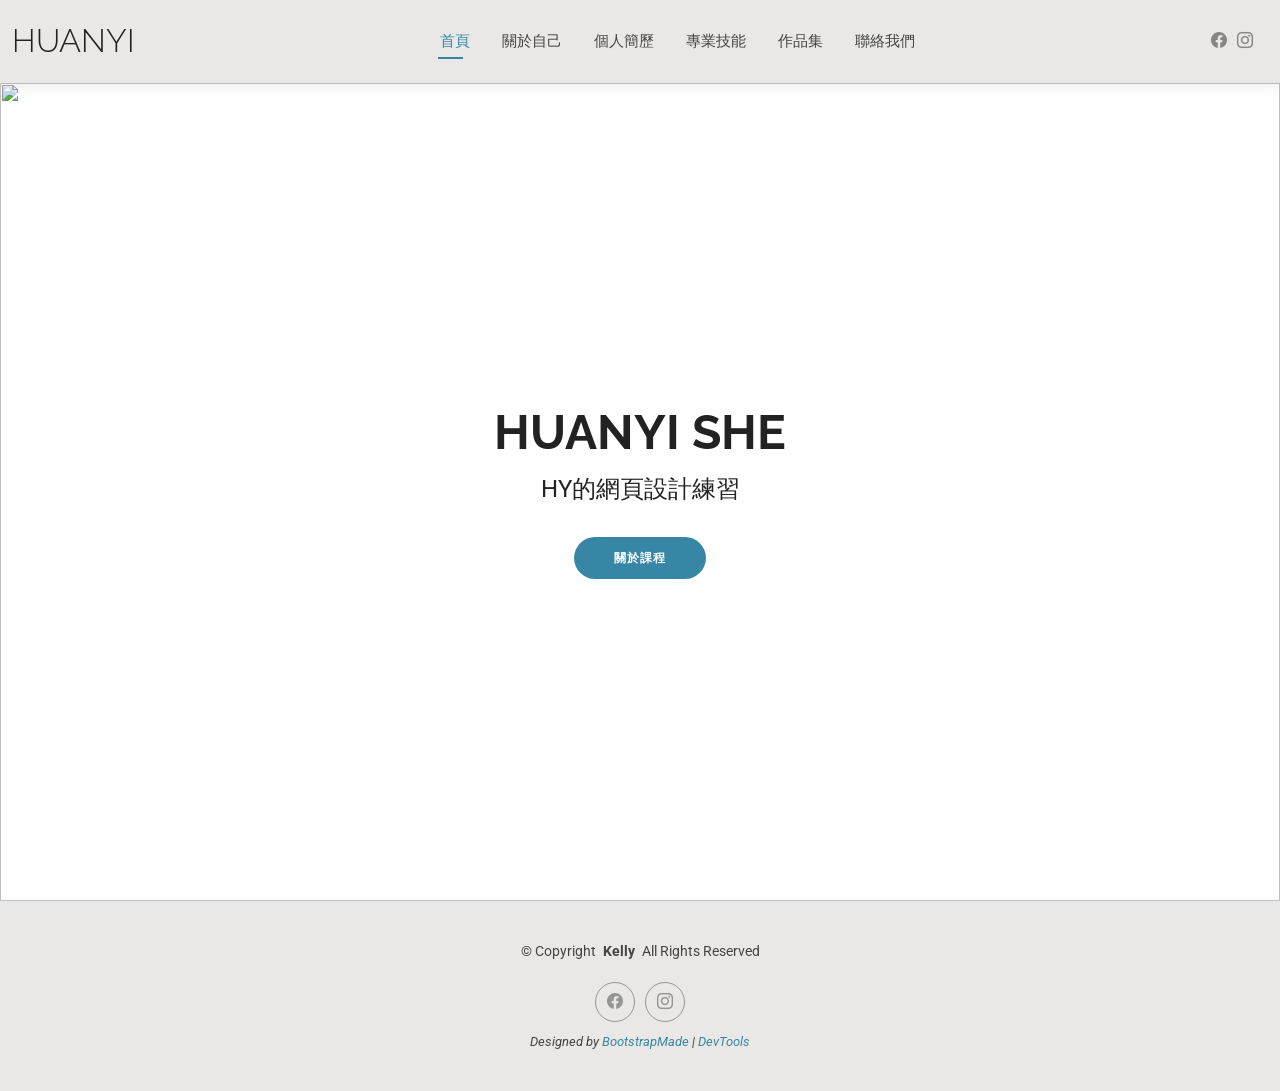
==== index.html @ 91b41668 "Add files via upload" ====
<!DOCTYPE html>
<html lang="zh-Hant">

<head>
  <meta charset="utf-8">
  <meta content="width=device-width, initial-scale=1.0" name="viewport">
  <title>HY的網頁練習</title>
  <meta name="description" content="">
  <meta name="keywords" content="">

  <!-- Favicons -->
  <link href="assets/img/favicon.png" rel="icon">
  <link href="assets/img/apple-touch-icon.png" rel="apple-touch-icon">

  <!-- Fonts -->
  <link href="https://fonts.googleapis.com" rel="preconnect">
  <link href="https://fonts.gstatic.com" rel="preconnect" crossorigin>
  <link href="https://fonts.googleapis.com/css2?family=Roboto:ital,wght@0,100;0,300;0,400;0,500;0,700;0,900;1,100;1,300;1,400;1,500;1,700;1,900&family=Poppins:ital,wght@0,100;0,200;0,300;0,400;0,500;0,600;0,700;0,800;0,900;1,100;1,200;1,300;1,400;1,500;1,600;1,700;1,800;1,900&family=Raleway:ital,wght@0,100;0,200;0,300;0,400;0,500;0,600;0,700;0,800;0,900;1,100;1,200;1,300;1,400;1,500;1,600;1,700;1,800;1,900&display=swap" rel="stylesheet">

  <!-- Vendor CSS Files -->
  <link href="assets/vendor/bootstrap/css/bootstrap.min.css" rel="stylesheet">
  <link href="assets/vendor/bootstrap-icons/bootstrap-icons.css" rel="stylesheet">
  <link href="assets/vendor/aos/aos.css" rel="stylesheet">
  <link href="assets/vendor/swiper/swiper-bundle.min.css" rel="stylesheet">
  <link href="assets/vendor/glightbox/css/glightbox.min.css" rel="stylesheet">

  <!-- Main CSS File -->
  <link href="assets/css/main.css" rel="stylesheet">

  <!-- =======================================================
  * Template Name: Kelly
  * Template URL: https://bootstrapmade.com/kelly-free-bootstrap-cv-resume-html-template/
  * Updated: Aug 07 2024 with Bootstrap v5.3.3
  * Author: BootstrapMade.com
  * License: https://bootstrapmade.com/license/
  ======================================================== -->
</head>

<body class="index-page">

  <header id="header" class="header d-flex align-items-center light-background sticky-top">
    <div class="container-fluid position-relative d-flex align-items-center justify-content-between">

      <a href="index.html" class="logo d-flex align-items-center me-auto me-xl-0">
        <!-- Uncomment the line below if you also wish to use an image logo -->
        <!-- <img src="assets/img/logo.png" alt=""> -->
        <h1 class="sitename">HUANYI</h1>
      </a>

      <nav id="navmenu" class="navmenu">
        <ul>
          <li><a href="index.html" class="active">首頁</a></li>
          <li><a href="about.html">關於自己</a></li>
          <li><a href="resume.html">個人簡歷</a></li>
          <li><a href="services.html">專業技能</a></li>
          <li><a href="portfolio.html">作品集</a></li>
          <!--<li class="dropdown"><a href="#"><span>Dropdown</span> <i class="bi bi-chevron-down toggle-dropdown"></i></a>
            <ul>
              <li><a href="#">Dropdown 1</a></li>
              <li class="dropdown"><a href="#"><span>Deep Dropdown</span> <i class="bi bi-chevron-down toggle-dropdown"></i></a>
                <ul>
                  <li><a href="#">Deep Dropdown 1</a></li>
                  <li><a href="#">Deep Dropdown 2</a></li>
                  <li><a href="#">Deep Dropdown 3</a></li>
                  <li><a href="#">Deep Dropdown 4</a></li>
                  <li><a href="#">Deep Dropdown 5</a></li>
                </ul>
              </li>
              <li><a href="#">Dropdown 2</a></li>
              <li><a href="#">Dropdown 3</a></li>
              <li><a href="#">Dropdown 4</a></li>
            </ul>-->
          </li>
          <li><a href="contact.html">聯絡我們</a></li>
        </ul>
        <i class="mobile-nav-toggle d-xl-none bi bi-list"></i>
      </nav>

      <div class="header-social-links">
        <a href="https://www.facebook.com/?locale=zh_TW" class="facebook" target="_blank"><i class="bi bi-facebook"></i></a>
        <a href="https://www.instagram.com/" class="instagram" target="_blank"><i class="bi bi-instagram"></i></a>
      </div>

    </div>
  </header>

  <main class="main">

    <!-- Hero Section -->
    <section id="hero" class="hero section">
      <img src="assets/img/0311-bg.webp" alt="" data-aos="fade-in">

      <div class="container text-center" data-aos="zoom-out" data-aos-delay="100">
        <div class="row justify-content-center">
          <div class="col-lg-8">
            <h2>HUANYI SHE</h2>
            <p>HY的網頁設計練習</p>
            <a href="about.html" class="btn-get-started">關於課程</a>
          </div>
        </div>
      </div>
    </section><!-- /Hero Section -->

  </main>

  <footer id="footer" class="footer light-background">
    <div class="container">
      <div class="copyright text-center ">
        <p>© <span>Copyright</span> <strong class="px-1 sitename">Kelly</strong> <span>All Rights Reserved<br></span></p>
      </div>
      <div class="social-links d-flex justify-content-center">
        <a href=""><i class="https://www.facebook.com/?locale=zh_TW" target="_blank"><i class="bi bi-facebook"></i></a>
        <a href=""><i class="https://www.instagram.com/" class="instagram" target="_blank"><i class="bi bi-instagram"></i></a>
      </div>
      <div class="credits">
        <!-- All the links in the footer should remain intact. -->
        <!-- You can delete the links only if you've purchased the pro version. -->
        <!-- Licensing information: https://bootstrapmade.com/license/ -->
        <!-- Purchase the pro version with working PHP/AJAX contact form: [buy-url] -->
        Designed by <a href="https://bootstrapmade.com/">BootstrapMade</a> | <a href="https://bootstrapmade.com/tools/">DevTools</a>
      </div>
    </div>
  </footer>

  <!-- Scroll Top -->
  <a href="#" id="scroll-top" class="scroll-top d-flex align-items-center justify-content-center"><i class="bi bi-arrow-up-short"></i></a>

  <!-- Preloader -->
  <div id="preloader"></div>

  <!-- Vendor JS Files -->
  <script src="assets/vendor/bootstrap/js/bootstrap.bundle.min.js"></script>
  <script src="assets/vendor/php-email-form/validate.js"></script>
  <script src="assets/vendor/aos/aos.js"></script>
  <script src="assets/vendor/waypoints/noframework.waypoints.js"></script>
  <script src="assets/vendor/purecounter/purecounter_vanilla.js"></script>
  <script src="assets/vendor/swiper/swiper-bundle.min.js"></script>
  <script src="assets/vendor/glightbox/js/glightbox.min.js"></script>
  <script src="assets/vendor/imagesloaded/imagesloaded.pkgd.min.js"></script>
  <script src="assets/vendor/isotope-layout/isotope.pkgd.min.js"></script>

  <!-- Main JS File -->
  <script src="assets/js/main.js"></script>

</body>

</html>
---- assets/css/main.css ----
/**
* Template Name: Kelly
* Template URL: https://bootstrapmade.com/kelly-free-bootstrap-cv-resume-html-template/
* Updated: Aug 07 2024 with Bootstrap v5.3.3
* Author: BootstrapMade.com
* License: https://bootstrapmade.com/license/
*/

/*--------------------------------------------------------------
# Font & Color Variables
# Help: https://bootstrapmade.com/color-system/
--------------------------------------------------------------*/
/* Fonts */
:root {
  --default-font: "Roboto",  system-ui, -apple-system, "Segoe UI", Roboto, "Helvetica Neue", Arial, "Noto Sans", "Liberation Sans", sans-serif, "Apple Color Emoji", "Segoe UI Emoji", "Segoe UI Symbol", "Noto Color Emoji";
  --heading-font: "Raleway",  sans-serif;
  --nav-font: "Poppins",  sans-serif;
}

/* Global Colors - The following color variables are used throughout the website. Updating them here will change the color scheme of the entire website */
:root { 
  --background-color: #ffffff; /* Background color for the entire website, including individual sections */
  --default-color: #444444; /* Default color used for the majority of the text content across the entire website */
  --heading-color: #222222; /* Color for headings, subheadings and title throughout the website */
  --accent-color: #3786a5; /* Accent color that represents your brand on the website. It's used for buttons, links, and other elements that need to stand out */
  --surface-color: #ffffff; /* The surface color is used as a background of boxed elements within sections, such as cards, icon boxes, or other elements that require a visual separation from the global background. */
  --contrast-color: #ffffff; /* Contrast color for text, ensuring readability against backgrounds of accent, heading, or default colors. */
}

/* Nav Menu Colors - The following color variables are used specifically for the navigation menu. They are separate from the global colors to allow for more customization options */
:root {
  --nav-color: #444444;  /* The default color of the main navmenu links */
  --nav-hover-color: #3786a5; /* Applied to main navmenu links when they are hovered over or active */
  --nav-mobile-background-color: #ffffff; /* Used as the background color for mobile navigation menu */
  --nav-dropdown-background-color: #ffffff; /* Used as the background color for dropdown items that appear when hovering over primary navigation items */
  --nav-dropdown-color: #444444; /* Used for navigation links of the dropdown items in the navigation menu. */
  --nav-dropdown-hover-color: #3786a5; /* Similar to --nav-hover-color, this color is applied to dropdown navigation links when they are hovered over. */
}

/* Color Presets - These classes override global colors when applied to any section or element, providing reuse of the sam color scheme. */

.light-background {
  --background-color: #e9e8e6;
  --surface-color: #ffffff;
}

.dark-background {
  --background-color: #060606;
  --default-color: #ffffff;
  --heading-color: #ffffff;
  --surface-color: #252525;
  --contrast-color: #ffffff;
}

/* Smooth scroll */
:root {
  scroll-behavior: smooth;
}

/*--------------------------------------------------------------
# General Styling & Shared Classes
--------------------------------------------------------------*/
body {
  color: var(--default-color);
  background-color: var(--background-color);
  font-family: var(--default-font);
}

a {
  color: var(--accent-color);
  text-decoration: none;
  transition: 0.3s;
}

a:hover {
  color: color-mix(in srgb, var(--accent-color), transparent 25%);
  text-decoration: none;
}

h1,
h2,
h3,
h4,
h5,
h6 {
  color: var(--heading-color);
  font-family: var(--heading-font);
}

/* PHP Email Form Messages
------------------------------*/
.php-email-form .error-message {
  display: none;
  background: #df1529;
  color: #ffffff;
  text-align: left;
  padding: 15px;
  margin-bottom: 24px;
  font-weight: 600;
}

.php-email-form .sent-message {
  display: none;
  color: #ffffff;
  background: #059652;
  text-align: center;
  padding: 15px;
  margin-bottom: 24px;
  font-weight: 600;
}

.php-email-form .loading {
  display: none;
  background: var(--surface-color);
  text-align: center;
  padding: 15px;
  margin-bottom: 24px;
}

.php-email-form .loading:before {
  content: "";
  display: inline-block;
  border-radius: 50%;
  width: 24px;
  height: 24px;
  margin: 0 10px -6px 0;
  border: 3px solid var(--accent-color);
  border-top-color: var(--surface-color);
  animation: php-email-form-loading 1s linear infinite;
}

@keyframes php-email-form-loading {
  0% {
    transform: rotate(0deg);
  }

  100% {
    transform: rotate(360deg);
  }
}

/*--------------------------------------------------------------
# Global Header
--------------------------------------------------------------*/
.header {
  color: var(--default-color);
  background-color: var(--background-color);
  padding: 15px 0;
  transition: all 0.5s;
  z-index: 997;
  box-shadow: 0px 0 18px rgba(0, 0, 0, 0.1);
}

.header .logo {
  line-height: 1;
}

.header .logo img {
  max-height: 36px;
  margin-right: 8px;
}

.header .logo h1 {
  font-size: 32px;
  margin: 0;
  font-weight: 300;
  text-transform: uppercase;
  color: var(--heading-color);
}

.header .header-social-links {
  padding-right: 15px;
}

.header .header-social-links a {
  color: color-mix(in srgb, var(--default-color), transparent 40%);
  padding-left: 6px;
  display: inline-block;
  transition: 0.3s;
  font-size: 16px;
}

.header .header-social-links a:hover {
  color: var(--accent-color);
}

.header .header-social-links a i {
  line-height: 0px;
}

@media (max-width: 1200px) {
  .header .logo {
    order: 1;
  }

  .header .header-social-links {
    order: 2;
  }

  .header .navmenu {
    order: 3;
  }
}

/*--------------------------------------------------------------
# Navigation Menu
--------------------------------------------------------------*/
/* Desktop Navigation */
@media (min-width: 1200px) {
  .navmenu {
    padding: 0;
  }

  .navmenu ul {
    margin: 0;
    padding: 0;
    display: flex;
    list-style: none;
    align-items: center;
  }

  .navmenu li {
    position: relative;
  }

  .navmenu>ul>li {
    white-space: nowrap;
    padding: 15px 14px;
  }

  .navmenu>ul>li:last-child {
    padding-right: 0;
  }

  .navmenu a,
  .navmenu a:focus {
    color: var(--nav-color);
    font-size: 15px;
    padding: 0 2px;
    font-family: var(--nav-font);
    font-weight: 400;
    display: flex;
    align-items: center;
    justify-content: space-between;
    white-space: nowrap;
    transition: 0.3s;
    position: relative;
  }

  .navmenu a i,
  .navmenu a:focus i {
    font-size: 12px;
    line-height: 0;
    margin-left: 5px;
    transition: 0.3s;
  }

  .navmenu>ul>li>a:before {
    content: "";
    position: absolute;
    height: 2px;
    bottom: -6px;
    left: 0;
    background-color: var(--nav-hover-color);
    visibility: hidden;
    width: 0px;
    transition: all 0.3s ease-in-out 0s;
  }

  .navmenu a:hover:before,
  .navmenu li:hover>a:before,
  .navmenu .active:before {
    visibility: visible;
    width: 25px;
  }

  .navmenu li:hover>a,
  .navmenu .active,
  .navmenu .active:focus {
    color: var(--nav-hover-color);
  }

  .navmenu .dropdown ul {
    margin: 0;
    padding: 10px 0;
    background: var(--nav-dropdown-background-color);
    display: block;
    position: absolute;
    visibility: hidden;
    left: 14px;
    top: 130%;
    opacity: 0;
    transition: 0.3s;
    border-radius: 4px;
    z-index: 99;
    box-shadow: 0px 0px 30px rgba(0, 0, 0, 0.1);
  }

  .navmenu .dropdown ul li {
    min-width: 200px;
  }

  .navmenu .dropdown ul a {
    padding: 10px 20px;
    font-size: 15px;
    text-transform: none;
    color: var(--nav-dropdown-color);
  }

  .navmenu .dropdown ul a i {
    font-size: 12px;
  }

  .navmenu .dropdown ul a:hover,
  .navmenu .dropdown ul .active:hover,
  .navmenu .dropdown ul li:hover>a {
    color: var(--nav-dropdown-hover-color);
  }

  .navmenu .dropdown:hover>ul {
    opacity: 1;
    top: 100%;
    visibility: visible;
  }

  .navmenu .dropdown .dropdown ul {
    top: 0;
    left: -90%;
    visibility: hidden;
  }

  .navmenu .dropdown .dropdown:hover>ul {
    opacity: 1;
    top: 0;
    left: -100%;
    visibility: visible;
  }
}

/* Mobile Navigation */
@media (max-width: 1199px) {
  .mobile-nav-toggle {
    color: var(--nav-color);
    font-size: 28px;
    line-height: 0;
    margin-right: 10px;
    cursor: pointer;
    transition: color 0.3s;
  }

  .navmenu {
    padding: 0;
    z-index: 9997;
  }

  .navmenu ul {
    display: none;
    list-style: none;
    position: absolute;
    inset: 60px 20px 20px 20px;
    padding: 10px 0;
    margin: 0;
    border-radius: 6px;
    background-color: var(--nav-mobile-background-color);
    border: 1px solid color-mix(in srgb, var(--default-color), transparent 90%);
    box-shadow: none;
    overflow-y: auto;
    transition: 0.3s;
    z-index: 9998;
  }

  .navmenu a,
  .navmenu a:focus {
    color: var(--nav-dropdown-color);
    padding: 10px 20px;
    font-family: var(--nav-font);
    font-size: 17px;
    font-weight: 500;
    display: flex;
    align-items: center;
    justify-content: space-between;
    white-space: nowrap;
    transition: 0.3s;
  }

  .navmenu a i,
  .navmenu a:focus i {
    font-size: 12px;
    line-height: 0;
    margin-left: 5px;
    width: 30px;
    height: 30px;
    display: flex;
    align-items: center;
    justify-content: center;
    border-radius: 50%;
    transition: 0.3s;
    background-color: color-mix(in srgb, var(--accent-color), transparent 90%);
  }

  .navmenu a i:hover,
  .navmenu a:focus i:hover {
    background-color: var(--accent-color);
    color: var(--contrast-color);
  }

  .navmenu a:hover,
  .navmenu .active,
  .navmenu .active:focus {
    color: var(--nav-dropdown-hover-color);
  }

  .navmenu .active i,
  .navmenu .active:focus i {
    background-color: var(--accent-color);
    color: var(--contrast-color);
    transform: rotate(180deg);
  }

  .navmenu .dropdown ul {
    position: static;
    display: none;
    z-index: 99;
    padding: 10px 0;
    margin: 10px 20px;
    background-color: var(--nav-dropdown-background-color);
    transition: all 0.5s ease-in-out;
  }

  .navmenu .dropdown ul ul {
    background-color: rgba(33, 37, 41, 0.1);
  }

  .navmenu .dropdown>.dropdown-active {
    display: block;
    background-color: rgba(33, 37, 41, 0.03);
  }

  .mobile-nav-active {
    overflow: hidden;
  }

  .mobile-nav-active .mobile-nav-toggle {
    color: #fff;
    position: absolute;
    font-size: 32px;
    top: 15px;
    right: 15px;
    margin-right: 0;
    z-index: 9999;
  }

  .mobile-nav-active .navmenu {
    position: fixed;
    overflow: hidden;
    inset: 0;
    background: rgba(33, 37, 41, 0.8);
    transition: 0.3s;
  }

  .mobile-nav-active .navmenu>ul {
    display: block;
  }
}

/*--------------------------------------------------------------
# Global Footer
--------------------------------------------------------------*/
.footer {
  color: var(--default-color);
  background-color: var(--background-color);
  font-size: 14px;
  padding: 40px 0;
  position: relative;
}

.footer .copyright p {
  margin-bottom: 0;
}

.footer .social-links {
  margin-top: 20px;
}

.footer .social-links a {
  display: flex;
  align-items: center;
  justify-content: center;
  width: 40px;
  height: 40px;
  border-radius: 50%;
  border: 1px solid color-mix(in srgb, var(--default-color), transparent 50%);
  font-size: 16px;
  color: color-mix(in srgb, var(--default-color), transparent 50%);
  margin: 0 5px;
  transition: 0.3s;
}

.footer .social-links a:hover {
  color: var(--accent-color);
  border-color: var(--accent-color);
}

.footer .credits {
  margin-top: 10px;
  font-size: 13px;
  text-align: center;
}

/*--------------------------------------------------------------
# Preloader
--------------------------------------------------------------*/
#preloader {
  position: fixed;
  inset: 0;
  z-index: 9999;
  overflow: hidden;
  background-color: var(--background-color);
  transition: all 0.6s ease-out;
  width: 100%;
  height: 100vh;
}

#preloader:before,
#preloader:after {
  content: "";
  position: absolute;
  border: 4px solid var(--accent-color);
  border-radius: 50%;
  animation: animate-preloader 2s cubic-bezier(0, 0.2, 0.8, 1) infinite;
}

#preloader:after {
  animation-delay: -0.5s;
}

@keyframes animate-preloader {
  0% {
    width: 10px;
    height: 10px;
    top: calc(50% - 5px);
    left: calc(50% - 5px);
    opacity: 1;
  }

  100% {
    width: 72px;
    height: 72px;
    top: calc(50% - 36px);
    left: calc(50% - 36px);
    opacity: 0;
  }
}

/*--------------------------------------------------------------
# Scroll Top Button
--------------------------------------------------------------*/
.scroll-top {
  position: fixed;
  visibility: hidden;
  opacity: 0;
  right: 15px;
  bottom: -15px;
  z-index: 99999;
  background-color: var(--accent-color);
  width: 44px;
  height: 44px;
  border-radius: 50px;
  transition: all 0.4s;
}

.scroll-top i {
  font-size: 24px;
  color: var(--contrast-color);
  line-height: 0;
}

.scroll-top:hover {
  background-color: color-mix(in srgb, var(--accent-color), transparent 20%);
  color: var(--contrast-color);
}

.scroll-top.active {
  visibility: visible;
  opacity: 1;
  bottom: 15px;
}

/*--------------------------------------------------------------
# Disable aos animation delay on mobile devices
--------------------------------------------------------------*/
@media screen and (max-width: 768px) {
  [data-aos-delay] {
    transition-delay: 0 !important;
  }
}

/*--------------------------------------------------------------
# Global Page Titles & Breadcrumbs
--------------------------------------------------------------*/
.page-title {
  color: var(--default-color);
  background-color: var(--background-color);
  padding: 25px 0;
  position: relative;
  border-bottom: 1px solid color-mix(in srgb, var(--default-color), transparent 85%);
}

.page-title h1 {
  font-size: 24px;
  font-weight: 400;
}

.page-title .breadcrumbs ol {
  display: flex;
  flex-wrap: wrap;
  list-style: none;
  padding: 0;
  margin: 0;
  font-size: 14px;
  font-weight: 400;
}

.page-title .breadcrumbs ol li+li {
  padding-left: 10px;
}

.page-title .breadcrumbs ol li+li::before {
  content: "/";
  display: inline-block;
  padding-right: 10px;
  color: color-mix(in srgb, var(--default-color), transparent 70%);
}

/*--------------------------------------------------------------
# Global Sections
--------------------------------------------------------------*/
section,
.section {
  color: var(--default-color);
  background-color: var(--background-color);
  padding: 60px 0;
  scroll-margin-top: 100px;
  overflow: clip;
}

@media (max-width: 1199px) {

  section,
  .section {
    scroll-margin-top: 66px;
  }
}

/*--------------------------------------------------------------
# Global Section Titles
--------------------------------------------------------------*/
.section-title {
  text-align: center;
  padding-bottom: 60px;
  position: relative;
}

.section-title h2 {
  font-size: 32px;
  font-weight: 700;
  margin-bottom: 20px;
  padding-bottom: 20px;
  position: relative;
}

.section-title h2:after {
  content: "";
  position: absolute;
  display: block;
  width: 50px;
  height: 3px;
  background: var(--accent-color);
  left: 0;
  right: 0;
  bottom: 0;
  margin: auto;
}

.section-title p {
  margin-bottom: 0;
}

/*--------------------------------------------------------------
# Hero Section
--------------------------------------------------------------*/
.hero {
  width: 100%;
  min-height: calc(100vh - 82px);
  position: relative;
  padding: 80px 0;
  display: flex;
  align-items: center;
  justify-content: center;
}

@media (max-width: 1200px) {
  .hero {
    min-height: calc(100vh - 68px);
  }
}

.hero img {
  position: absolute;
  inset: 0;
  display: block;
  width: 100%;
  height: 100%;
  object-fit: cover;
  z-index: 1;
}

.hero .container {
  position: relative;
  z-index: 3;
}

.hero h2 {
  margin: 0;
  font-size: 48px;
  font-weight: 700;
}

.hero p {
  margin: 10px 0 0 0;
  font-size: 24px;
  color: var(--heading-color);
}

.hero .btn-get-started {
  color: var(--contrast-color);
  background: var(--accent-color);
  font-family: var(--heading-font);
  text-transform: uppercase;
  font-weight: 600;
  font-size: 12px;
  letter-spacing: 1px;
  display: inline-block;
  padding: 12px 40px;
  border-radius: 50px;
  transition: 0.5s;
  margin-top: 30px;
}

.hero .btn-get-started:hover {
  background: color-mix(in srgb, var(--accent-color) 90%, white 20%);
}

@media (max-width: 768px) {
  .hero h2 {
    font-size: 32px;
  }

  .hero p {
    font-size: 18px;
  }
}

/*--------------------------------------------------------------
# About Section
--------------------------------------------------------------*/
.about .content h2 {
  font-weight: 700;
  font-size: 24px;
}

.about .content ul {
  list-style: none;
  padding: 0;
}

.about .content ul li {
  margin-bottom: 20px;
  display: flex;
  align-items: center;
}

.about .content ul strong {
  margin-right: 10px;
}

.about .content ul i {
  font-size: 16px;
  margin-right: 5px;
  color: var(--accent-color);
  line-height: 0;
}

/*--------------------------------------------------------------
# Skills Section
--------------------------------------------------------------*/
.skills .progress {
  height: 60px;
  display: block;
  background: none;
  border-radius: 0;
}

.skills .progress .skill {
  color: var(--heading-color);
  padding: 0;
  margin: 0 0 6px 0;
  text-transform: uppercase;
  display: block;
  font-weight: 600;
  font-family: var(--heading-font);
}

.skills .progress .skill .val {
  float: right;
  font-style: normal;
}

.skills .progress-bar-wrap {
  background: color-mix(in srgb, var(--default-color), transparent 90%);
  height: 10px;
}

.skills .progress-bar {
  width: 1px;
  height: 10px;
  transition: 0.9s;
  background-color: var(--accent-color);
}

/*--------------------------------------------------------------
# Stats Section
--------------------------------------------------------------*/
.stats .stats-item {
  padding: 30px;
  width: 100%;
}

.stats .stats-item span {
  color: var(--heading-color);
  font-size: 48px;
  display: block;
  font-weight: 700;
  margin-bottom: 20px;
  padding-bottom: 20px;
  position: relative;
}

.stats .stats-item span:after {
  content: "";
  position: absolute;
  display: block;
  width: 25px;
  height: 3px;
  background: var(--accent-color);
  left: 0;
  right: 0;
  bottom: 0;
  margin: auto;
}

.stats .stats-item p {
  color: color-mix(in srgb, var(--default-color), transparent 40%);
  padding: 0;
  margin: 0;
  font-family: var(--heading-font);
  font-weight: 500;
}

/*--------------------------------------------------------------
# Testimonials Section
--------------------------------------------------------------*/
.testimonials .section-header {
  margin-bottom: 40px;
}

.testimonials .testimonials-carousel,
.testimonials .testimonials-slider {
  overflow: hidden;
}

.testimonials .testimonial-item {
  text-align: center;
}

.testimonials .testimonial-item .testimonial-img {
  width: 120px;
  border-radius: 50%;
  border: 4px solid var(--background-color);
  margin: 0 auto;
}

.testimonials .testimonial-item h3 {
  font-size: 20px;
  font-weight: bold;
  margin: 10px 0 5px 0;
}

.testimonials .testimonial-item h4 {
  font-size: 14px;
  color: color-mix(in srgb, var(--default-color), transparent 40%);
  margin: 0 0 15px 0;
}

.testimonials .testimonial-item .stars {
  margin-bottom: 15px;
}

.testimonials .testimonial-item .stars i {
  color: #ffc107;
  margin: 0 1px;
}

.testimonials .testimonial-item .quote-icon-left,
.testimonials .testimonial-item .quote-icon-right {
  color: color-mix(in srgb, var(--accent-color), transparent 50%);
  font-size: 26px;
  line-height: 0;
}

.testimonials .testimonial-item .quote-icon-left {
  display: inline-block;
  left: -5px;
  position: relative;
}

.testimonials .testimonial-item .quote-icon-right {
  display: inline-block;
  right: -5px;
  position: relative;
  top: 10px;
  transform: scale(-1, -1);
}

.testimonials .testimonial-item p {
  font-style: italic;
  margin: 0 auto 15px auto;
}

.testimonials .swiper-wrapper {
  height: auto;
}

.testimonials .swiper-pagination {
  margin-top: 20px;
  position: relative;
}

.testimonials .swiper-pagination .swiper-pagination-bullet {
  width: 12px;
  height: 12px;
  opacity: 1;
  background-color: color-mix(in srgb, var(--default-color), transparent 85%);
}

.testimonials .swiper-pagination .swiper-pagination-bullet-active {
  background-color: var(--accent-color);
}

@media (min-width: 992px) {
  .testimonials .testimonial-item p {
    width: 80%;
  }
}

/*--------------------------------------------------------------
# Resume Section
--------------------------------------------------------------*/
.resume .resume-title {
  color: var(--heading-color);
  font-size: 26px;
  font-weight: 700;
  margin-top: 20px;
  margin-bottom: 20px;
}

.resume .resume-item {
  padding: 0 0 20px 20px;
  margin-top: -2px;
  border-left: 2px solid var(--accent-color);
  position: relative;
}

.resume .resume-item h4 {
  line-height: 18px;
  font-size: 18px;
  font-weight: 600;
  text-transform: uppercase;
  color: color-mix(in srgb, var(--default-color), transparent 20%);
  margin-bottom: 10px;
}

.resume .resume-item h5 {
  font-size: 16px;
  padding: 5px 15px;
  display: inline-block;
  font-weight: 600;
  margin-bottom: 10px;
}

.resume .resume-item ul {
  padding-left: 20px;
}

.resume .resume-item ul li {
  padding-bottom: 10px;
}

.resume .resume-item:last-child {
  padding-bottom: 0;
}

.resume .resume-item::before {
  content: "";
  position: absolute;
  width: 16px;
  height: 16px;
  border-radius: 50px;
  left: -9px;
  top: 0;
  background: var(--background-color);
  border: 2px solid var(--accent-color);
}

/*--------------------------------------------------------------
# Services Section
--------------------------------------------------------------*/
.services .service-item {
  background-color: var(--surface-color);
  box-shadow: 0px 5px 90px 0px rgba(0, 0, 0, 0.1);
  height: 100%;
  padding: 60px 30px;
  text-align: center;
  transition: 0.3s;
  border-radius: 5px;
}

.services .service-item .icon {
  margin: 0 auto;
  width: 100px;
  height: 100px;
  display: flex;
  align-items: center;
  justify-content: center;
  transition: ease-in-out 0.3s;
  position: relative;
}

.services .service-item .icon i {
  font-size: 36px;
  transition: 0.5s;
  position: relative;
}

.services .service-item .icon svg {
  position: absolute;
  top: 0;
  left: 0;
}

.services .service-item .icon svg path {
  transition: 0.5s;
  fill: color-mix(in srgb, var(--default-color), transparent 95%);
}

.services .service-item h3 {
  font-weight: 700;
  margin: 10px 0 15px 0;
  font-size: 22px;
}

.services .service-item p {
  line-height: 24px;
  font-size: 14px;
  margin-bottom: 0;
}

.services .service-item:hover {
  box-shadow: 0px 5px 35px 0px rgba(0, 0, 0, 0.1);
}

.services .service-item.item-cyan i {
  color: #0dcaf0;
}

.services .service-item.item-cyan:hover .icon i {
  color: #fff;
}

.services .service-item.item-cyan:hover .icon path {
  fill: #0dcaf0;
}

.services .service-item.item-orange i {
  color: #fd7e14;
}

.services .service-item.item-orange:hover .icon i {
  color: #fff;
}

.services .service-item.item-orange:hover .icon path {
  fill: #fd7e14;
}

.services .service-item.item-teal i {
  color: #20c997;
}

.services .service-item.item-teal:hover .icon i {
  color: #fff;
}

.services .service-item.item-teal:hover .icon path {
  fill: #20c997;
}

.services .service-item.item-red i {
  color: #df1529;
}

.services .service-item.item-red:hover .icon i {
  color: #fff;
}

.services .service-item.item-red:hover .icon path {
  fill: #df1529;
}

.services .service-item.item-indigo i {
  color: #6610f2;
}

.services .service-item.item-indigo:hover .icon i {
  color: #fff;
}

.services .service-item.item-indigo:hover .icon path {
  fill: #6610f2;
}

.services .service-item.item-pink i {
  color: #f3268c;
}

.services .service-item.item-pink:hover .icon i {
  color: #fff;
}

.services .service-item.item-pink:hover .icon path {
  fill: #f3268c;
}

/*--------------------------------------------------------------
# Portfolio Section
--------------------------------------------------------------*/
.portfolio .portfolio-filters {
  padding: 0;
  margin: 0 auto 20px auto;
  list-style: none;
  text-align: center;
}

.portfolio .portfolio-filters li {
  cursor: pointer;
  display: inline-block;
  padding: 8px 20px 10px 20px;
  margin: 0;
  font-size: 15px;
  font-weight: 500;
  line-height: 1;
  margin-bottom: 5px;
  border-radius: 50px;
  transition: all 0.3s ease-in-out;
  font-family: var(--heading-font);
}

.portfolio .portfolio-filters li:hover,
.portfolio .portfolio-filters li.filter-active {
  color: var(--contrast-color);
  background-color: var(--accent-color);
}

.portfolio .portfolio-filters li:first-child {
  margin-left: 0;
}

.portfolio .portfolio-filters li:last-child {
  margin-right: 0;
}

@media (max-width: 575px) {
  .portfolio .portfolio-filters li {
    font-size: 14px;
    margin: 0 0 10px 0;
  }
}

.portfolio .portfolio-item {
  position: relative;
  overflow: hidden;
}

.portfolio .portfolio-item .portfolio-info {
  opacity: 0;
  position: absolute;
  left: 12px;
  right: 12px;
  bottom: -100%;
  z-index: 3;
  transition: all ease-in-out 0.5s;
  background: color-mix(in srgb, var(--surface-color), transparent 10%);
  padding: 15px;
}

.portfolio .portfolio-item .portfolio-info h4 {
  font-size: 18px;
  font-weight: 600;
  padding-right: 50px;
}

.portfolio .portfolio-item .portfolio-info p {
  color: color-mix(in srgb, var(--default-color), transparent 30%);
  font-size: 14px;
  margin-bottom: 0;
  padding-right: 50px;
}

.portfolio .portfolio-item .portfolio-info .preview-link,
.portfolio .portfolio-item .portfolio-info .details-link {
  position: absolute;
  right: 50px;
  font-size: 24px;
  top: calc(50% - 14px);
  color: color-mix(in srgb, var(--default-color), transparent 30%);
  transition: 0.3s;
  line-height: 0;
}

.portfolio .portfolio-item .portfolio-info .preview-link:hover,
.portfolio .portfolio-item .portfolio-info .details-link:hover {
  color: var(--accent-color);
}

.portfolio .portfolio-item .portfolio-info .details-link {
  right: 14px;
  font-size: 28px;
}

.portfolio .portfolio-item:hover .portfolio-info {
  opacity: 1;
  bottom: 0;
}

/*--------------------------------------------------------------
# Portfolio Details Section
--------------------------------------------------------------*/
.portfolio-details .portfolio-details-slider img {
  width: 100%;
}

.portfolio-details .portfolio-details-slider .swiper-pagination {
  margin-top: 20px;
  position: relative;
}

.portfolio-details .portfolio-details-slider .swiper-pagination .swiper-pagination-bullet {
  width: 12px;
  height: 12px;
  background-color: color-mix(in srgb, var(--default-color), transparent 85%);
  opacity: 1;
}

.portfolio-details .portfolio-details-slider .swiper-pagination .swiper-pagination-bullet-active {
  background-color: var(--accent-color);
}

.portfolio-details .portfolio-info {
  background-color: var(--surface-color);
  padding: 30px;
  box-shadow: 0px 0 30px rgba(0, 0, 0, 0.1);
}

.portfolio-details .portfolio-info h3 {
  font-size: 22px;
  font-weight: 700;
  margin-bottom: 20px;
  padding-bottom: 20px;
  border-bottom: 1px solid color-mix(in srgb, var(--default-color), transparent 85%);
}

.portfolio-details .portfolio-info ul {
  list-style: none;
  padding: 0;
  font-size: 15px;
}

.portfolio-details .portfolio-info ul li+li {
  margin-top: 10px;
}

.portfolio-details .portfolio-description {
  padding-top: 30px;
}

.portfolio-details .portfolio-description h2 {
  font-size: 26px;
  font-weight: 700;
  margin-bottom: 20px;
}

.portfolio-details .portfolio-description p {
  padding: 0;
  color: color-mix(in srgb, var(--default-color), transparent 30%);
}

/*--------------------------------------------------------------
# Contact Section
--------------------------------------------------------------*/
.contact .info-wrap {
  background-color: var(--surface-color);
  box-shadow: 0px 0px 20px rgba(0, 0, 0, 0.1);
  padding: 30px;
}

@media (max-width: 575px) {
  .contact .info-wrap {
    padding: 20px;
  }
}

.contact .info-item {
  margin-bottom: 40px;
}

.contact .info-item i {
  font-size: 20px;
  color: var(--accent-color);
  background: color-mix(in srgb, var(--accent-color), transparent 92%);
  width: 44px;
  height: 44px;
  display: flex;
  justify-content: center;
  align-items: center;
  border-radius: 50px;
  transition: all 0.3s ease-in-out;
  margin-right: 15px;
}

.contact .info-item h3 {
  padding: 0;
  font-size: 18px;
  font-weight: 700;
  margin-bottom: 5px;
}

.contact .info-item p {
  padding: 0;
  margin-bottom: 0;
  font-size: 14px;
}

.contact .info-item:hover i {
  background: var(--accent-color);
  color: var(--contrast-color);
}

.contact .php-email-form {
  background-color: var(--surface-color);
  height: 100%;
  padding: 30px;
  box-shadow: 0px 0px 20px rgba(0, 0, 0, 0.1);
}

@media (max-width: 575px) {
  .contact .php-email-form {
    padding: 20px;
  }
}

.contact .php-email-form input[type=text],
.contact .php-email-form input[type=email],
.contact .php-email-form textarea {
  font-size: 14px;
  padding: 10px 15px;
  box-shadow: none;
  border-radius: 0;
  color: var(--default-color);
  background-color: var(--surface-color);
  border-color: color-mix(in srgb, var(--default-color), transparent 80%);
}

.contact .php-email-form input[type=text]:focus,
.contact .php-email-form input[type=email]:focus,
.contact .php-email-form textarea:focus {
  border-color: var(--accent-color);
}

.contact .php-email-form input[type=text]::placeholder,
.contact .php-email-form input[type=email]::placeholder,
.contact .php-email-form textarea::placeholder {
  color: color-mix(in srgb, var(--default-color), transparent 70%);
}

.contact .php-email-form button[type=submit] {
  color: var(--contrast-color);
  background: var(--accent-color);
  border: 0;
  padding: 10px 30px;
  transition: 0.4s;
  border-radius: 50px;
}

.contact .php-email-form button[type=submit]:hover {
  background: color-mix(in srgb, var(--accent-color), transparent 25%);
}

/*--------------------------------------------------------------
# Starter Section Section
--------------------------------------------------------------*/
.starter-section {
  /* Add your styles here */
}
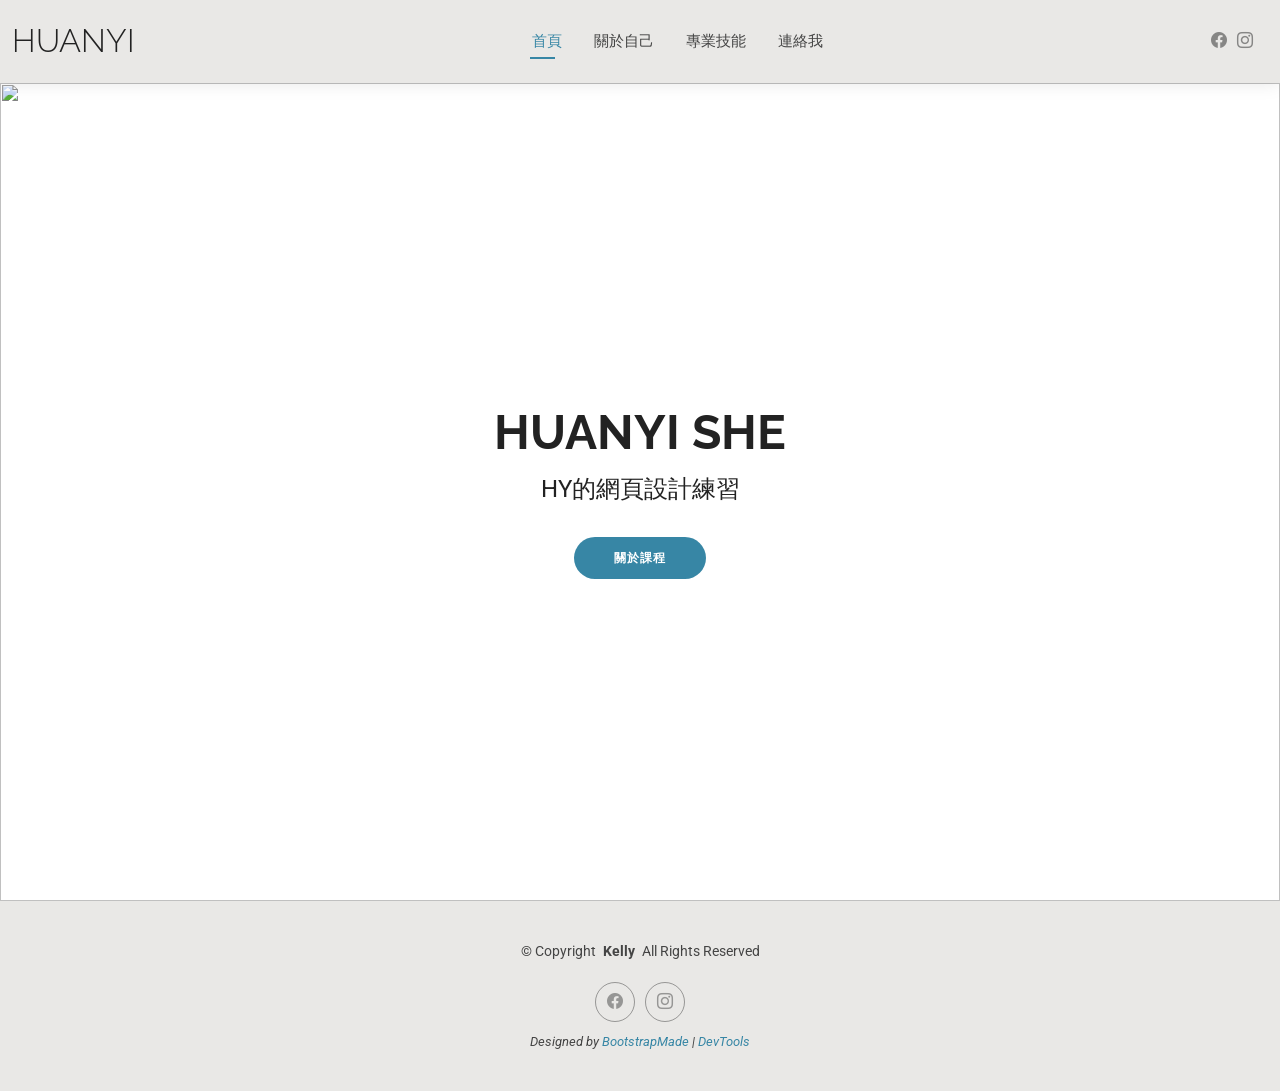
==== commit d4672681: "Add files via upload" ====
--- a/index.html
+++ b/index.html
@@ -5,8 +5,8 @@
   <meta charset="utf-8">
   <meta content="width=device-width, initial-scale=1.0" name="viewport">
   <title>HY的網頁練習</title>
-  <meta name="description" content="">
-  <meta name="keywords" content="">
+  <meta name="description" content="中興大學|網站設計">
+  <meta name="keywords" content="設計，練習，興大">
 
   <!-- Favicons -->
   <link href="assets/img/favicon.png" rel="icon">
@@ -48,12 +48,11 @@
       </a>
 
       <nav id="navmenu" class="navmenu">
-        <ul>
+         <ul>
           <li><a href="index.html" class="active">首頁</a></li>
           <li><a href="about.html">關於自己</a></li>
-          <li><a href="resume.html">個人簡歷</a></li>
           <li><a href="services.html">專業技能</a></li>
-          <li><a href="portfolio.html">作品集</a></li>
+          <li><a href="contact.html">連絡我</a></li>
           <!--<li class="dropdown"><a href="#"><span>Dropdown</span> <i class="bi bi-chevron-down toggle-dropdown"></i></a>
             <ul>
               <li><a href="#">Dropdown 1</a></li>
@@ -71,7 +70,6 @@
               <li><a href="#">Dropdown 4</a></li>
             </ul>-->
           </li>
-          <li><a href="contact.html">聯絡我們</a></li>
         </ul>
         <i class="mobile-nav-toggle d-xl-none bi bi-list"></i>
       </nav>
--- a/assets/css/main.css
+++ b/assets/css/main.css
@@ -89,14 +89,14 @@
 
 /* PHP Email Form Messages
 ------------------------------*/
-.php-email-form .error-message {
-  display: none;
-  background: #df1529;
-  color: #ffffff;
-  text-align: left;
-  padding: 15px;
-  margin-bottom: 24px;
-  font-weight: 600;
+.php-email-form .error-message {display: none !important;
+  visibility: hidden !important; /* 隱藏元素 */
+  opacity: 0 !important;          /* 變成完全透明 */
+  height: 0 !important;           /* 高度歸零 */
+  padding: 0 !important;          /* 內邊距歸零（消滅紅色大區塊） */
+  margin: 0 !important;           /* 外邊距歸零 */
+  border: none !important;        /* 拔掉任何邊框 */
+  font-size: 0 !important;        /* 字體縮小到不見 */
 }
 
 .php-email-form .sent-message {
